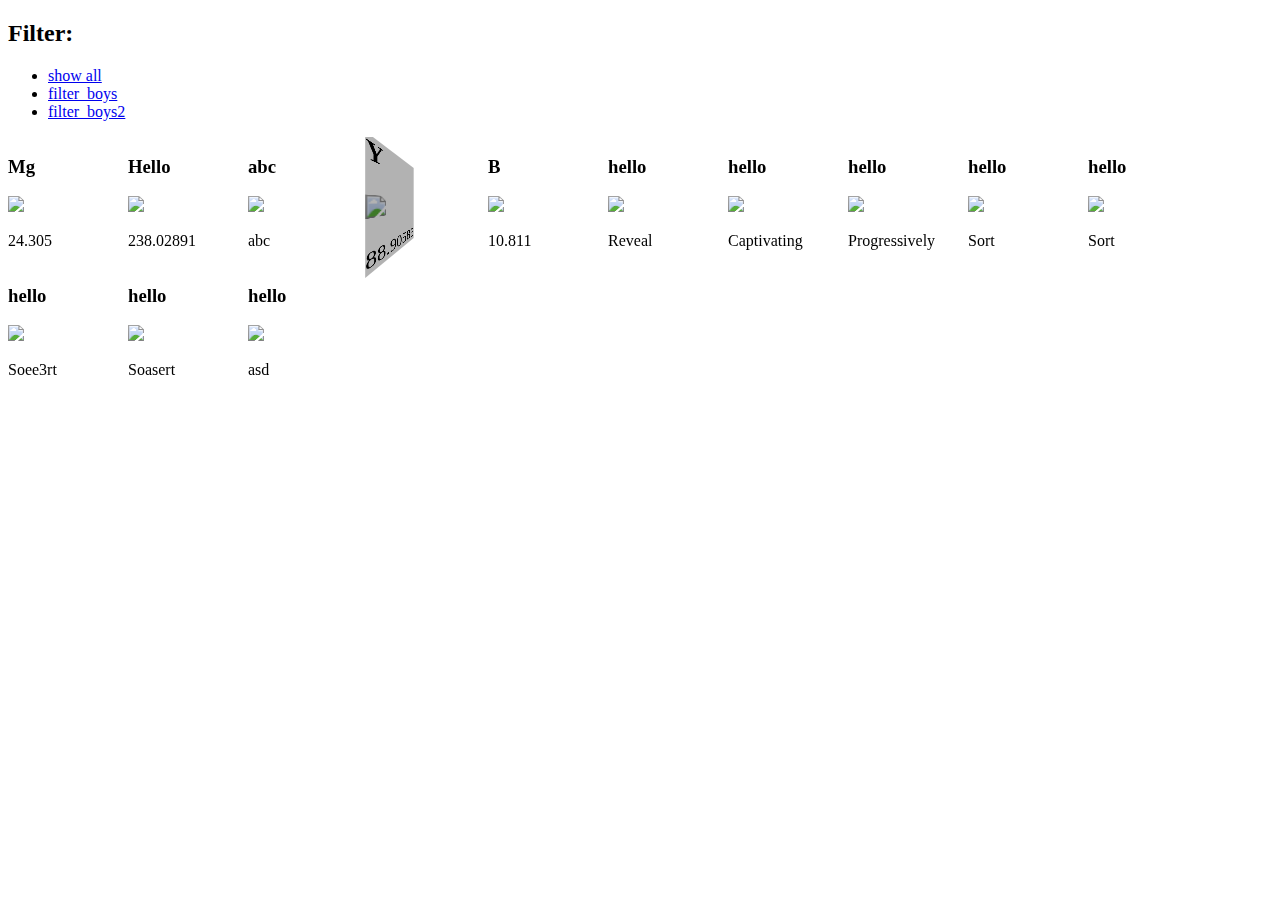
==== isotop_main/index.html @ e3c6b03a "jquery flip" ====
<!doctype html>
<html lang="en">
<head>
  
  <meta charset="utf-8" />
  <title>Little Monni</title>
  <!--[if lt IE 9]><script src="http://html5shim.googlecode.com/svn/trunk/html5.js"></script><![endif]-->
  
  <style>
  .number{
    display: none;
  }
  </style>


  <script src="js/jquery.min.js"></script>

  <!--isotop--> 
    <link rel="stylesheet" href="css/isotope.style.css" />
    <script src="js/jquery.isotope.min.js"></script>
    <script src="js/jquery.isotope.function.js"></script>
  <!--isotop [end]-->

  <!--Flippy-->
  <!--[if gte IE 10]>-->
    <script src="js/jquery.flippy.min.js"></script>
    <script>
        
        $(window).load(function(){

            var flip_randoms = function(){
                setTimeout("flip_randoms2();",3800);
                var element_length = $(".element").filter(function () {return $(this).css('opacity')  > 0;}).length - 1;
                var element_random_target_num = Math.floor(Math.random()*element_length);

                var element_random_target = $(".element").filter(function () {return $(this).css('opacity')  > 0;}).eq(element_random_target_num).find('.name');
                var element_content = element_random_target.html();
                element_random_target.stop().flippy({
                    duration: "1000",
                    verso: element_content,
                });
            }; 
            
            flip_randoms2 = function(){
                flip_randoms();
            }; flip_randoms2();  

            
        }) 


    </script>
    <![endif]-->
  <!--Flippy [end]-->

</head>
<body class="homepage ">
  
  <!--篩選選單-->
  <section id="options" class="clearfix">
    <div class="option-combo">
      <h2>Filter:</h2>
      <ul id="filter" class="option-set clearfix" data-option-key="filter">
        <li><a href="#show-all" data-option-value="*" class="selected">show all</a></li>
        <li><a href="#filter_boys" data-option-value=".filter_boy">filter_boys</a></li>
        <li><a href="#filter_boys2" data-option-value=".filter_girl">filter_boys2</a></li>
        
      </ul>
    </div>
  </section>
  <!--篩選選單 [end]-->

  <!--主要內容-->
  <div id="container" class="super-list variable-sizes clearfix">     
        
            
      <div class="element filter_boy">
          <p class="number">2</p>
          <div class="name">
            <h3 class="symbol">Hello</h3>
              <img src="http://www.sunmoonlake.gov.tw/FileDownLoad/Album/Small/2013012815061200046.jpg" width="400">
              <p class="weight">238.02891</p>
          </div>

      </div>
      
        
            
      <div class="element filter_boy">

          <p class="number">3</p>
          
          <div class="name">
            <h3 class="symbol">abc</h3>
            <img src="http://farm4.staticflickr.com/3739/9363374969_0ff951699c_o.jpg" width="300">
            <p class="weight">abc</p>
          </div>

      </div>
      
        
            
      <div class="element filter_boy">

          <p class="number">4</p>
          
          <div class="name">
            <h3 class="symbol">Y</h3>
            <img src="http://www.wall001.com/nature/TREE_PHOTOGRAPHY/mxxx01/wall001.com_photography_FF117.jpg" width="200">
            <p class="weight">88.90585</p>
          </div>

      </div>
      
        
            
      <div class="element element filter_girl">

          <p class="number">5</p>
          
          <div class="name">
            <h3 class="symbol">B</h3>
            <img src="http://ts1.mm.bing.net/th?id=H.4770820716363976&pid=15.1" width="200">
            <p class="weight">10.811</p>
          </div>

      </div>
    
      <div class="element filter_boy">
        <p class="number">6</p>
        
        <div class="name">
          <h3 class="symbol">hello</h3>
          <img src="https://sphotos-b-ord.xx.fbcdn.net/hphotos-prn2/p480x480/1175503_620307831323157_1732552434_n.jpg" width="200">
          <p>Reveal</p>
        </div>
      </div>
    
      <div class="element filter_boy">

          <p class="number">7</p>
          
          <div class="name">
            <h3 class="symbol">hello</h3>
            <img src="http://rs.sinahk.net/hd/2013/01/11/30939_627164_212522.jpg" width="200">
            <p>Captivating</p>
          </div>

      </div>
    

      <div class="element filter_boy">

          <p class="number">1</p>
          
          <div class="name">
            <h3 class="symbol">Mg</h3>
            <img src="http://static3.depositphotos.com/1003595/163/v/950/depositphotos_1637814-Celebration-banner.jpg" width="200">
            <p class="weight">24.305</p>
          </div>

      </div>


      <div class="element filter_boy">

          <p class="number">8</p>
          
          <div class="name">
            <h3 class="symbol">hello</h3>
            <img src="https://encrypted-tbn0.gstatic.com/images?q=tbn:ANd9GcQ103E4Oc6AyCvQgieemJA12_9n9En9gjNvV6d_368DIpCMr2OR" width="200">
            <p>Progressively</p>
          </div>

      </div>
    
      <div class="element filter_boy">

          <p class="number">9</p>
          
          <div class="name">
            <h3 class="symbol">hello</h3>
            <img src="http://news.xinhuanet.com/tech/2011-11/29/177081356409041423951n.jpg" width="200">
            <p>Sort</p>
          </div>

      </div>

      <div class="element filter_boy">

          <p class="number">9</p>
          
          <div class="element name">
            <h3 class="symbol">hello</h3>
            <img src="http://news.xinhuanet.com/tech/2011-11/29/177081356409041423951n.jpg" width="200">
            <p>Sort</p>
          </div>

      </div>

      <div class="element filter_girl">

          <p class="number">10</p>
          
          <div class="name">
            <h3 class="symbol">hello</h3>
            <img src="http://news.xinhuanet.com/tech/2011-11/29/177081356409041423951n.jpg" width="200">
            <p>Soee3rt</p>
          </div>

      </div>

      <div class="element filter_girl">

          <p class="number">11</p>
          
          <div class="name">
            <h3 class="symbol">hello</h3>
            <img src="http://news.xinhuanet.com/tech/2011-11/29/177081356409041423951n.jpg" width="200">
            <p>Soasert</p>
          </div>

      </div>

      <div class="element filter_girl">

          <p class="number">12</p>
          
          <div class="name">
            <h3 class="symbol">hello</h3>
            <img src="http://news.xinhuanet.com/tech/2011-11/29/177081356409041423951n.jpg" width="200">
            <p>asd</p>
          </div>

      </div>


  </div>

     
  </section> <!-- #content -->
  <!--主要內容 [end]-->

</body>
</html>
---- isotop_main/css/isotope.style.css ----
/**** Isotope Filtering ****/

.isotope-item {
  z-index: 2;
}

.isotope-hidden.isotope-item {
  pointer-events: none;
  z-index: 1;
}

/**** Isotope CSS3 transitions ****/

.isotope,
.isotope .isotope-item {
  -webkit-transition-duration: 0.8s;
     -moz-transition-duration: 0.8s;
      -ms-transition-duration: 0.8s;
       -o-transition-duration: 0.8s;
          transition-duration: 0.8s;
}

.isotope {
  -webkit-transition-property: height, width;
     -moz-transition-property: height, width;
      -ms-transition-property: height, width;
       -o-transition-property: height, width;
          transition-property: height, width;
}

.isotope .isotope-item {
  -webkit-transition-property: -webkit-transform, opacity;
     -moz-transition-property:    -moz-transform, opacity;
      -ms-transition-property:     -ms-transform, opacity;
       -o-transition-property:      -o-transform, opacity;
          transition-property:         transform, opacity;
}

/**** disabling Isotope CSS3 transitions ****/

.isotope.no-transition,
.isotope.no-transition .isotope-item,
.isotope .isotope-item.no-transition {
  -webkit-transition-duration: 0s;
     -moz-transition-duration: 0s;
      -ms-transition-duration: 0s;
       -o-transition-duration: 0s;
          transition-duration: 0s;
}
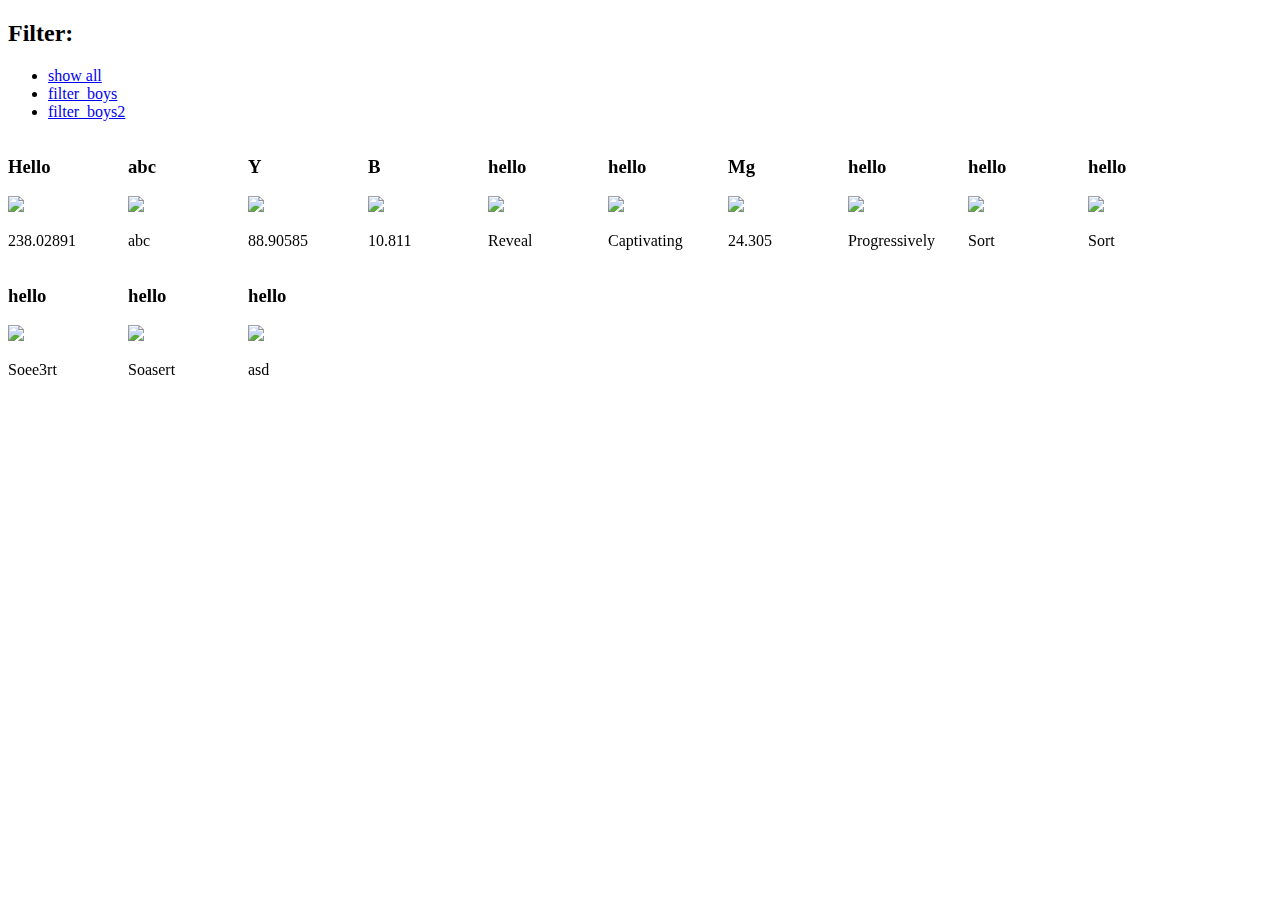
==== commit 13c7182d: "change" ====
--- a/isotop_main/index.html
+++ b/isotop_main/index.html
@@ -4,58 +4,29 @@
   
   <meta charset="utf-8" />
   <title>Little Monni</title>
-  <!--[if lt IE 9]><script src="http://html5shim.googlecode.com/svn/trunk/html5.js"></script><![endif]-->
-  
-  <style>
-  .number{
-    display: none;
-  }
-  </style>
-
 
   <script src="js/jquery.min.js"></script>
 
+<!--液態+翻轉效果JS-->
   <!--isotop--> 
+    <!--[if lt IE 9]><script src="http://html5shim.googlecode.com/svn/trunk/html5.js"></script><![endif]-->
     <link rel="stylesheet" href="css/isotope.style.css" />
     <script src="js/jquery.isotope.min.js"></script>
     <script src="js/jquery.isotope.function.js"></script>
-  <!--isotop [end]-->
+  <!--#isotop-->
 
   <!--Flippy-->
-  <!--[if gte IE 10]>-->
+    <!--[if gte IE 10]>-->
     <script src="js/jquery.flippy.min.js"></script>
-    <script>
-        
-        $(window).load(function(){
-
-            var flip_randoms = function(){
-                setTimeout("flip_randoms2();",3800);
-                var element_length = $(".element").filter(function () {return $(this).css('opacity')  > 0;}).length - 1;
-                var element_random_target_num = Math.floor(Math.random()*element_length);
-
-                var element_random_target = $(".element").filter(function () {return $(this).css('opacity')  > 0;}).eq(element_random_target_num).find('.name');
-                var element_content = element_random_target.html();
-                element_random_target.stop().flippy({
-                    duration: "1000",
-                    verso: element_content,
-                });
-            }; 
-            
-            flip_randoms2 = function(){
-                flip_randoms();
-            }; flip_randoms2();  
-
-            
-        }) 
-
-
-    </script>
+    <script src="js/jquery.flippy.function.js"></script>
     <![endif]-->
-  <!--Flippy [end]-->
+  <!--#Flippy-->
+<!--#液態+翻轉效果JS-->
 
 </head>
 <body class="homepage ">
-  
+
+
   <!--篩選選單-->
   <section id="options" class="clearfix">
     <div class="option-combo">
@@ -68,30 +39,34 @@
       </ul>
     </div>
   </section>
-  <!--篩選選單 [end]-->
+  <!--#篩選選單-->
+
 
   <!--主要內容-->
   <div id="container" class="super-list variable-sizes clearfix">     
         
             
       <div class="element filter_boy">
-          <p class="number">2</p>
-          <div class="name">
-            <h3 class="symbol">Hello</h3>
-              <img src="http://www.sunmoonlake.gov.tw/FileDownLoad/Album/Small/2013012815061200046.jpg" width="400">
-              <p class="weight">238.02891</p>
-          </div>
-
+
+          <p class="flip_number">2<!--排序--></p>
+        
+          <div class="flip_names">
+            <!--以下為內容-->
+            <h3>Hello</h3>
+            <img src="http://www.sunmoonlake.gov.tw/FileDownLoad/Album/Small/2013012815061200046.jpg" width="400">
+            <p class="weight">238.02891</p>
+          </div>
       </div>
       
         
             
       <div class="element filter_boy">
 
-          <p class="number">3</p>
-          
-          <div class="name">
-            <h3 class="symbol">abc</h3>
+          <p class="flip_number">3<!--排序--></p>
+          
+          <div class="flip_names">
+            <!--以下為內容-->
+            <h3>abc</h3>
             <img src="http://farm4.staticflickr.com/3739/9363374969_0ff951699c_o.jpg" width="300">
             <p class="weight">abc</p>
           </div>
@@ -102,10 +77,11 @@
             
       <div class="element filter_boy">
 
-          <p class="number">4</p>
-          
-          <div class="name">
-            <h3 class="symbol">Y</h3>
+          <p class="flip_number">4<!--排序--></p>
+          
+          <div class="flip_names">
+            <!--以下為內容-->
+            <h3>Y</h3>
             <img src="http://www.wall001.com/nature/TREE_PHOTOGRAPHY/mxxx01/wall001.com_photography_FF117.jpg" width="200">
             <p class="weight">88.90585</p>
           </div>
@@ -116,10 +92,11 @@
             
       <div class="element element filter_girl">
 
-          <p class="number">5</p>
-          
-          <div class="name">
-            <h3 class="symbol">B</h3>
+          <p class="flip_number">5<!--排序--></p>
+          
+          <div class="flip_names">
+            <!--以下為內容-->
+            <h3>B</h3>
             <img src="http://ts1.mm.bing.net/th?id=H.4770820716363976&pid=15.1" width="200">
             <p class="weight">10.811</p>
           </div>
@@ -127,21 +104,23 @@
       </div>
     
       <div class="element filter_boy">
-        <p class="number">6</p>
-        
-        <div class="name">
-          <h3 class="symbol">hello</h3>
-          <img src="https://sphotos-b-ord.xx.fbcdn.net/hphotos-prn2/p480x480/1175503_620307831323157_1732552434_n.jpg" width="200">
-          <p>Reveal</p>
+        <p class="flip_number">6<!--排序--></p>
+        
+        <div class="flip_names">
+            <!--以下為內容-->
+            <h3>hello</h3>
+            <img src="https://sphotos-b-ord.xx.fbcdn.net/hphotos-prn2/p480x480/1175503_620307831323157_1732552434_n.jpg" width="200">
+            <p>Reveal</p>
         </div>
       </div>
     
       <div class="element filter_boy">
 
-          <p class="number">7</p>
-          
-          <div class="name">
-            <h3 class="symbol">hello</h3>
+          <p class="flip_number">7<!--排序--></p>
+          
+          <div class="flip_names">
+            <!--以下為內容-->
+            <h3>hello</h3>
             <img src="http://rs.sinahk.net/hd/2013/01/11/30939_627164_212522.jpg" width="200">
             <p>Captivating</p>
           </div>
@@ -151,10 +130,11 @@
 
       <div class="element filter_boy">
 
-          <p class="number">1</p>
-          
-          <div class="name">
-            <h3 class="symbol">Mg</h3>
+          <p class="flip_number">1<!--排序--></p>
+          
+          <div class="flip_names">
+            <!--以下為內容-->
+            <h3>Mg</h3>
             <img src="http://static3.depositphotos.com/1003595/163/v/950/depositphotos_1637814-Celebration-banner.jpg" width="200">
             <p class="weight">24.305</p>
           </div>
@@ -164,10 +144,11 @@
 
       <div class="element filter_boy">
 
-          <p class="number">8</p>
-          
-          <div class="name">
-            <h3 class="symbol">hello</h3>
+          <p class="flip_number">8<!--排序--></p>
+          
+          <div class="flip_names">
+            <!--以下為內容-->
+            <h3>hello</h3>
             <img src="https://encrypted-tbn0.gstatic.com/images?q=tbn:ANd9GcQ103E4Oc6AyCvQgieemJA12_9n9En9gjNvV6d_368DIpCMr2OR" width="200">
             <p>Progressively</p>
           </div>
@@ -176,10 +157,11 @@
     
       <div class="element filter_boy">
 
-          <p class="number">9</p>
-          
-          <div class="name">
-            <h3 class="symbol">hello</h3>
+          <p class="flip_number">9<!--排序--></p>
+          
+          <div class="flip_names">
+            <!--以下為內容-->
+            <h3>hello</h3>
             <img src="http://news.xinhuanet.com/tech/2011-11/29/177081356409041423951n.jpg" width="200">
             <p>Sort</p>
           </div>
@@ -188,10 +170,11 @@
 
       <div class="element filter_boy">
 
-          <p class="number">9</p>
-          
-          <div class="element name">
-            <h3 class="symbol">hello</h3>
+          <p class="flip_number">9<!--排序--></p>
+          
+          <div class="flip_names">
+            <!--以下為內容-->
+            <h3>hello</h3>
             <img src="http://news.xinhuanet.com/tech/2011-11/29/177081356409041423951n.jpg" width="200">
             <p>Sort</p>
           </div>
@@ -200,10 +183,11 @@
 
       <div class="element filter_girl">
 
-          <p class="number">10</p>
-          
-          <div class="name">
-            <h3 class="symbol">hello</h3>
+          <p class="flip_number">10<!--排序--></p>
+          
+          <div class="flip_names">
+            <!--以下為內容-->
+            <h3>hello</h3>
             <img src="http://news.xinhuanet.com/tech/2011-11/29/177081356409041423951n.jpg" width="200">
             <p>Soee3rt</p>
           </div>
@@ -212,10 +196,11 @@
 
       <div class="element filter_girl">
 
-          <p class="number">11</p>
-          
-          <div class="name">
-            <h3 class="symbol">hello</h3>
+          <p class="flip_number">11<!--排序--></p>
+          
+          <div class="flip_names">
+            <!--以下為內容-->
+            <h3>hello</h3>
             <img src="http://news.xinhuanet.com/tech/2011-11/29/177081356409041423951n.jpg" width="200">
             <p>Soasert</p>
           </div>
@@ -224,10 +209,11 @@
 
       <div class="element filter_girl">
 
-          <p class="number">12</p>
-          
-          <div class="name">
-            <h3 class="symbol">hello</h3>
+          <p class="flip_number">12<!--排序--></p>
+          
+          <div class="flip_names">
+            <!--以下為內容-->
+            <h3>hello</h3>
             <img src="http://news.xinhuanet.com/tech/2011-11/29/177081356409041423951n.jpg" width="200">
             <p>asd</p>
           </div>
@@ -236,10 +222,8 @@
 
 
   </div>
-
-     
-  </section> <!-- #content -->
-  <!--主要內容 [end]-->
+  <!--#主要內容-->
+
 
 </body>
 </html>--- a/isotop_main/css/isotope.style.css
+++ b/isotop_main/css/isotope.style.css
@@ -8,6 +8,11 @@
   pointer-events: none;
   z-index: 1;
 }
+
+.flip_number{
+  display: none;
+}
+
 
 /**** Isotope CSS3 transitions ****/
 
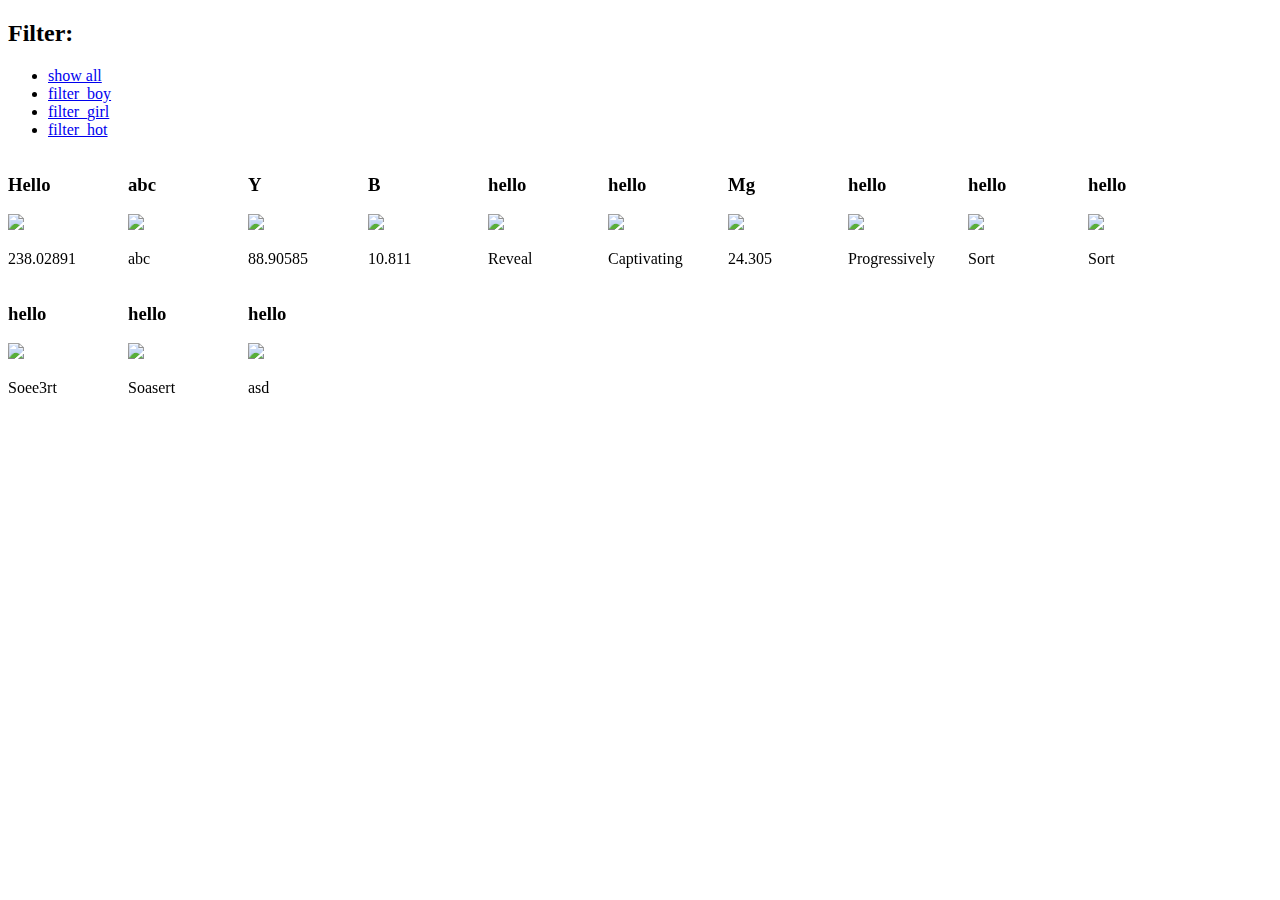
==== commit ad235d13: "r" ====
--- a/isotop_main/index.html
+++ b/isotop_main/index.html
@@ -33,8 +33,9 @@
       <h2>Filter:</h2>
       <ul id="filter" class="option-set clearfix" data-option-key="filter">
         <li><a href="#show-all" data-option-value="*" class="selected">show all</a></li>
-        <li><a href="#filter_boys" data-option-value=".filter_boy">filter_boys</a></li>
-        <li><a href="#filter_boys2" data-option-value=".filter_girl">filter_boys2</a></li>
+        <li><a href="#filter_boy" data-option-value=".filter_boy">filter_boy</a></li>
+        <li><a href="#filter_girl" data-option-value=".filter_girl">filter_girl</a></li>
+        <li><a href="#filter_hot" data-option-value=".filter_hot">filter_hot</a></li>
         
       </ul>
     </div>
@@ -43,31 +44,31 @@
 
 
   <!--主要內容-->
-  <div id="container" class="super-list variable-sizes clearfix">     
-        
-            
-      <div class="element filter_boy">
+  <div id="container">     
+        
+            
+      <div class="element filter_boy filter_hot"><!--分類-->
 
           <p class="flip_number">2<!--排序--></p>
         
           <div class="flip_names">
             <!--以下為內容-->
             <h3>Hello</h3>
-            <img src="http://www.sunmoonlake.gov.tw/FileDownLoad/Album/Small/2013012815061200046.jpg" width="400">
+            <img src="http://www.sunmoonlake.gov.tw/FileDownLoad/Album/Small/2013012815061200046.jpg" width="200">
             <p class="weight">238.02891</p>
           </div>
       </div>
       
         
             
-      <div class="element filter_boy">
+      <div class="element filter_boy"><!--分類-->
 
           <p class="flip_number">3<!--排序--></p>
           
           <div class="flip_names">
             <!--以下為內容-->
             <h3>abc</h3>
-            <img src="http://farm4.staticflickr.com/3739/9363374969_0ff951699c_o.jpg" width="300">
+            <img src="http://farm4.staticflickr.com/3739/9363374969_0ff951699c_o.jpg" width="200">
             <p class="weight">abc</p>
           </div>
 
@@ -75,7 +76,7 @@
       
         
             
-      <div class="element filter_boy">
+      <div class="element filter_boy"><!--分類-->
 
           <p class="flip_number">4<!--排序--></p>
           
@@ -90,7 +91,7 @@
       
         
             
-      <div class="element element filter_girl">
+      <div class="element element filter_girl filter_hot"><!--分類-->
 
           <p class="flip_number">5<!--排序--></p>
           
@@ -103,7 +104,8 @@
 
       </div>
     
-      <div class="element filter_boy">
+      <div class="element filter_boy"><!--分類-->
+        
         <p class="flip_number">6<!--排序--></p>
         
         <div class="flip_names">
@@ -114,7 +116,7 @@
         </div>
       </div>
     
-      <div class="element filter_boy">
+      <div class="element filter_boy filter_hot"><!--分類-->
 
           <p class="flip_number">7<!--排序--></p>
           
@@ -128,7 +130,7 @@
       </div>
     
 
-      <div class="element filter_boy">
+      <div class="element filter_boy"><!--分類-->
 
           <p class="flip_number">1<!--排序--></p>
           
@@ -142,7 +144,7 @@
       </div>
 
 
-      <div class="element filter_boy">
+      <div class="element filter_boy"><!--分類-->
 
           <p class="flip_number">8<!--排序--></p>
           
@@ -155,7 +157,7 @@
 
       </div>
     
-      <div class="element filter_boy">
+      <div class="element filter_boy filter_hot"><!--分類-->
 
           <p class="flip_number">9<!--排序--></p>
           
@@ -168,7 +170,7 @@
 
       </div>
 
-      <div class="element filter_boy">
+      <div class="element filter_boy"><!--分類-->
 
           <p class="flip_number">9<!--排序--></p>
           
@@ -181,7 +183,7 @@
 
       </div>
 
-      <div class="element filter_girl">
+      <div class="element filter_girl"><!--分類-->
 
           <p class="flip_number">10<!--排序--></p>
           
@@ -194,7 +196,7 @@
 
       </div>
 
-      <div class="element filter_girl">
+      <div class="element filter_girl"><!--分類-->
 
           <p class="flip_number">11<!--排序--></p>
           
@@ -207,7 +209,7 @@
 
       </div>
 
-      <div class="element filter_girl">
+      <div class="element filter_girl"><!--分類-->
 
           <p class="flip_number">12<!--排序--></p>
           
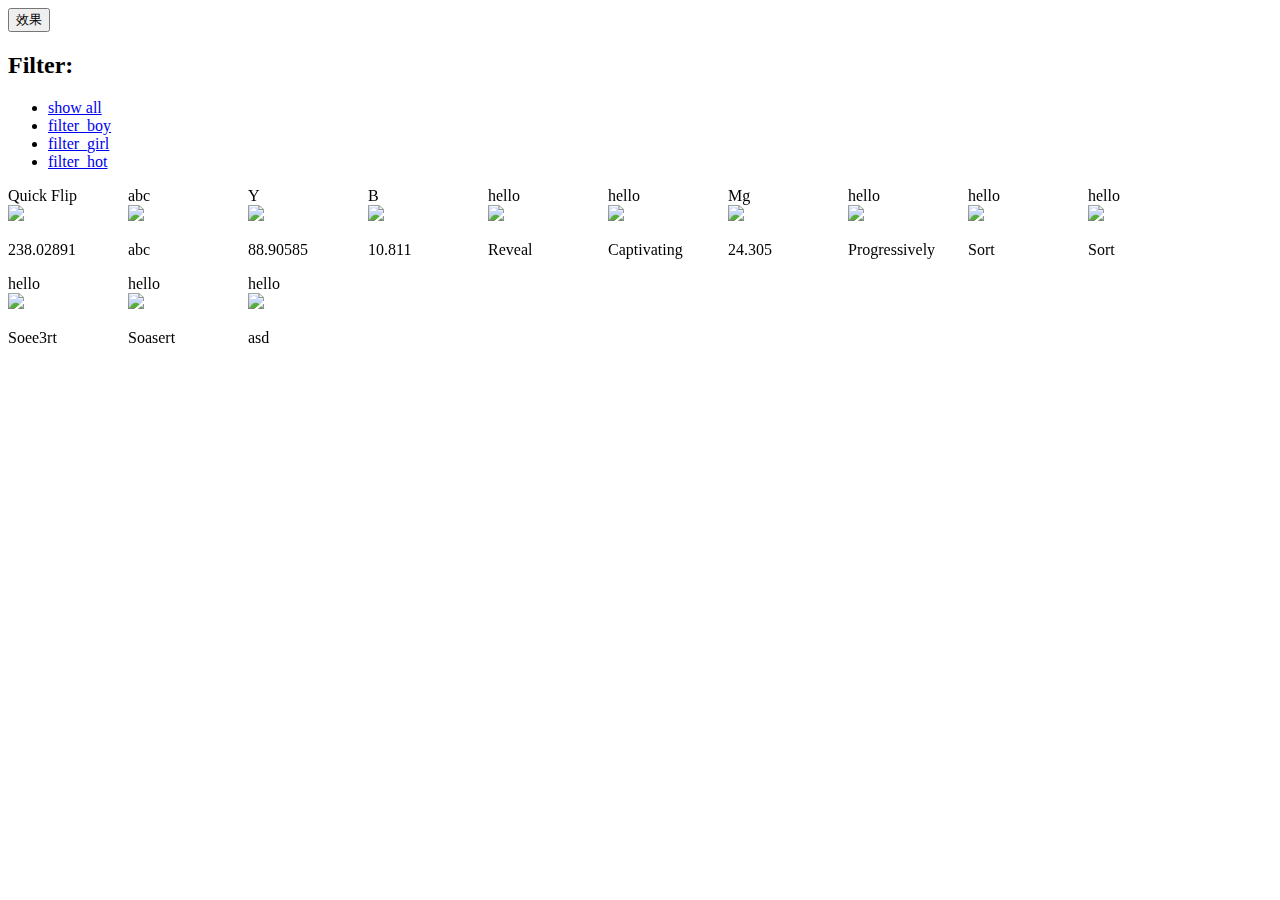
==== commit 39c452a7: "fs" ====
--- a/isotop_main/index.html
+++ b/isotop_main/index.html
@@ -20,12 +20,16 @@
     <script src="js/jquery.flippy.min.js"></script>
     <script src="js/jquery.flippy.function.js"></script>
     <![endif]-->
+    <!--[if !(gte IE 10)]>
+    <script src="js/jquery.flippy.ie9.function.js"></script>
+    <![endif]-->
   <!--#Flippy-->
 <!--#液態+翻轉效果JS-->
+<!--effect by Adam-->
 
 </head>
 <body class="homepage ">
-
+<input type="button" onclick="box_animate()" value="效果">
 
   <!--篩選選單-->
   <section id="options" class="clearfix">
@@ -46,126 +50,125 @@
   <!--主要內容-->
   <div id="container">     
         
-            
+      <div class="element filter_boy"><!--分類-->
+
+          <p class="flip_number">3<!--排序--></p>
+          
+          <div class="flip_names">
+            <!--以下為內容-->
+            <div class="flip_up_content">Quick Flip</div>
+            <img src="http://www.sunmoonlake.gov.tw/FileDownLoad/Album/Small/2013012815061200046.jpg" width="200">
+            <p class="flip_down_content">238.02891</p>
+          </div>
+
+      </div>
+
+            
+      <div class="element filter_boy"><!--分類-->
+
+          <p class="flip_number">3<!--排序--></p>
+          
+          <div class="flip_names">
+            <!--以下為內容-->
+            <div class="flip_up_content">abc</div>
+            <img src="http://farm4.staticflickr.com/3739/9363374969_0ff951699c_o.jpg" width="200">
+            <p class="flip_down_content">abc</p>
+          </div>
+
+      </div>
+      
+        
+            
+      <div class="element filter_boy"><!--分類-->
+
+          <p class="flip_number">4<!--排序--></p>
+          
+          <div class="flip_names">
+            <!--以下為內容-->
+            <div class="flip_up_content">Y</div>
+            <img src="http://www.wall001.com/nature/TREE_PHOTOGRAPHY/mxxx01/wall001.com_photography_FF117.jpg" width="200">
+            <p class="flip_down_content">88.90585</p>
+          </div>
+
+      </div>
+      
+        
+            
+      <div class="element element filter_girl filter_hot"><!--分類-->
+
+          <p class="flip_number">5<!--排序--></p>
+          
+          <div class="flip_names">
+            <!--以下為內容-->
+            <div class="flip_up_content">B</div>
+            <img src="http://ts1.mm.bing.net/th?id=H.4770820716363976&pid=15.1" width="200">
+            <p class="flip_down_content">10.811</p>
+          </div>
+
+      </div>
+    
+      <div class="element filter_boy"><!--分類-->
+        
+        <p class="flip_number">6<!--排序--></p>
+        
+        <div class="flip_names">
+            <!--以下為內容-->
+            <div class="flip_up_content">hello</div>
+            <img src="https://sphotos-b-ord.xx.fbcdn.net/hphotos-prn2/p480x480/1175503_620307831323157_1732552434_n.jpg" width="200">
+            <p class="flip_down_content">Reveal</p>
+        </div>
+      </div>
+    
       <div class="element filter_boy filter_hot"><!--分類-->
 
-          <p class="flip_number">2<!--排序--></p>
-        
-          <div class="flip_names">
-            <!--以下為內容-->
-            <h3>Hello</h3>
-            <img src="http://www.sunmoonlake.gov.tw/FileDownLoad/Album/Small/2013012815061200046.jpg" width="200">
-            <p class="weight">238.02891</p>
-          </div>
-      </div>
-      
-        
-            
-      <div class="element filter_boy"><!--分類-->
-
-          <p class="flip_number">3<!--排序--></p>
-          
-          <div class="flip_names">
-            <!--以下為內容-->
-            <h3>abc</h3>
-            <img src="http://farm4.staticflickr.com/3739/9363374969_0ff951699c_o.jpg" width="200">
-            <p class="weight">abc</p>
-          </div>
-
-      </div>
-      
-        
-            
-      <div class="element filter_boy"><!--分類-->
-
-          <p class="flip_number">4<!--排序--></p>
-          
-          <div class="flip_names">
-            <!--以下為內容-->
-            <h3>Y</h3>
-            <img src="http://www.wall001.com/nature/TREE_PHOTOGRAPHY/mxxx01/wall001.com_photography_FF117.jpg" width="200">
-            <p class="weight">88.90585</p>
-          </div>
-
-      </div>
-      
-        
-            
-      <div class="element element filter_girl filter_hot"><!--分類-->
-
-          <p class="flip_number">5<!--排序--></p>
-          
-          <div class="flip_names">
-            <!--以下為內容-->
-            <h3>B</h3>
-            <img src="http://ts1.mm.bing.net/th?id=H.4770820716363976&pid=15.1" width="200">
-            <p class="weight">10.811</p>
-          </div>
-
-      </div>
-    
-      <div class="element filter_boy"><!--分類-->
-        
-        <p class="flip_number">6<!--排序--></p>
-        
-        <div class="flip_names">
-            <!--以下為內容-->
-            <h3>hello</h3>
-            <img src="https://sphotos-b-ord.xx.fbcdn.net/hphotos-prn2/p480x480/1175503_620307831323157_1732552434_n.jpg" width="200">
-            <p>Reveal</p>
-        </div>
+          <p class="flip_number">7<!--排序--></p>
+          
+          <div class="flip_names">
+            <!--以下為內容-->
+            <div class="flip_up_content">hello</div>
+            <img src="http://rs.sinahk.net/hd/2013/01/11/30939_627164_212522.jpg" width="200">
+            <p class="flip_down_content">Captivating</p>
+          </div>
+
+      </div>
+    
+
+      <div class="element filter_boy"><!--分類-->
+
+          <p class="flip_number">1<!--排序--></p>
+          
+          <div class="flip_names">
+            <!--以下為內容-->
+            <div class="flip_up_content">Mg</div>
+            <img src="http://static3.depositphotos.com/1003595/163/v/950/depositphotos_1637814-Celebration-banner.jpg" width="200">
+            <p class="flip_down_content">24.305</p>
+          </div>
+
+      </div>
+
+
+      <div class="element filter_boy"><!--分類-->
+
+          <p class="flip_number">8<!--排序--></p>
+          
+          <div class="flip_names">
+            <!--以下為內容-->
+            <div class="flip_up_content">hello</div>
+            <img src="https://encrypted-tbn0.gstatic.com/images?q=tbn:ANd9GcQ103E4Oc6AyCvQgieemJA12_9n9En9gjNvV6d_368DIpCMr2OR" width="200">
+            <p class="flip_down_content">Progressively</p>
+          </div>
+
       </div>
     
       <div class="element filter_boy filter_hot"><!--分類-->
 
-          <p class="flip_number">7<!--排序--></p>
-          
-          <div class="flip_names">
-            <!--以下為內容-->
-            <h3>hello</h3>
-            <img src="http://rs.sinahk.net/hd/2013/01/11/30939_627164_212522.jpg" width="200">
-            <p>Captivating</p>
-          </div>
-
-      </div>
-    
-
-      <div class="element filter_boy"><!--分類-->
-
-          <p class="flip_number">1<!--排序--></p>
-          
-          <div class="flip_names">
-            <!--以下為內容-->
-            <h3>Mg</h3>
-            <img src="http://static3.depositphotos.com/1003595/163/v/950/depositphotos_1637814-Celebration-banner.jpg" width="200">
-            <p class="weight">24.305</p>
-          </div>
-
-      </div>
-
-
-      <div class="element filter_boy"><!--分類-->
-
-          <p class="flip_number">8<!--排序--></p>
-          
-          <div class="flip_names">
-            <!--以下為內容-->
-            <h3>hello</h3>
-            <img src="https://encrypted-tbn0.gstatic.com/images?q=tbn:ANd9GcQ103E4Oc6AyCvQgieemJA12_9n9En9gjNvV6d_368DIpCMr2OR" width="200">
-            <p>Progressively</p>
-          </div>
-
-      </div>
-    
-      <div class="element filter_boy filter_hot"><!--分類-->
-
           <p class="flip_number">9<!--排序--></p>
           
           <div class="flip_names">
             <!--以下為內容-->
-            <h3>hello</h3>
-            <img src="http://news.xinhuanet.com/tech/2011-11/29/177081356409041423951n.jpg" width="200">
-            <p>Sort</p>
+            <div class="flip_up_content">hello</div>
+            <img src="http://news.xinhuanet.com/tech/2011-11/29/177081356409041423951n.jpg" width="200">
+            <p class="flip_down_content">Sort</p>
           </div>
 
       </div>
@@ -176,9 +179,9 @@
           
           <div class="flip_names">
             <!--以下為內容-->
-            <h3>hello</h3>
-            <img src="http://news.xinhuanet.com/tech/2011-11/29/177081356409041423951n.jpg" width="200">
-            <p>Sort</p>
+            <div class="flip_up_content">hello</div>
+            <img src="http://news.xinhuanet.com/tech/2011-11/29/177081356409041423951n.jpg" width="200">
+            <p class="flip_down_content">Sort</p>
           </div>
 
       </div>
@@ -189,9 +192,9 @@
           
           <div class="flip_names">
             <!--以下為內容-->
-            <h3>hello</h3>
-            <img src="http://news.xinhuanet.com/tech/2011-11/29/177081356409041423951n.jpg" width="200">
-            <p>Soee3rt</p>
+            <div class="flip_up_content">hello</div>
+            <img src="http://news.xinhuanet.com/tech/2011-11/29/177081356409041423951n.jpg" width="200">
+            <p class="flip_down_content">Soee3rt</p>
           </div>
 
       </div>
@@ -202,9 +205,9 @@
           
           <div class="flip_names">
             <!--以下為內容-->
-            <h3>hello</h3>
-            <img src="http://news.xinhuanet.com/tech/2011-11/29/177081356409041423951n.jpg" width="200">
-            <p>Soasert</p>
+            <div class="flip_up_content">hello</div>
+            <img src="http://news.xinhuanet.com/tech/2011-11/29/177081356409041423951n.jpg" width="200">
+            <p class="flip_down_content">Soasert</p>
           </div>
 
       </div>
@@ -215,9 +218,10 @@
           
           <div class="flip_names">
             <!--以下為內容-->
-            <h3>hello</h3>
-            <img src="http://news.xinhuanet.com/tech/2011-11/29/177081356409041423951n.jpg" width="200">
-            <p>asd</p>
+            <div class="flip_up_content">hello</div>
+            <img src="http://news.xinhuanet.com/tech/2011-11/29/177081356409041423951n.jpg" width="200">
+            
+            <p class="flip_down_content">asd</p>
           </div>
 
       </div>
